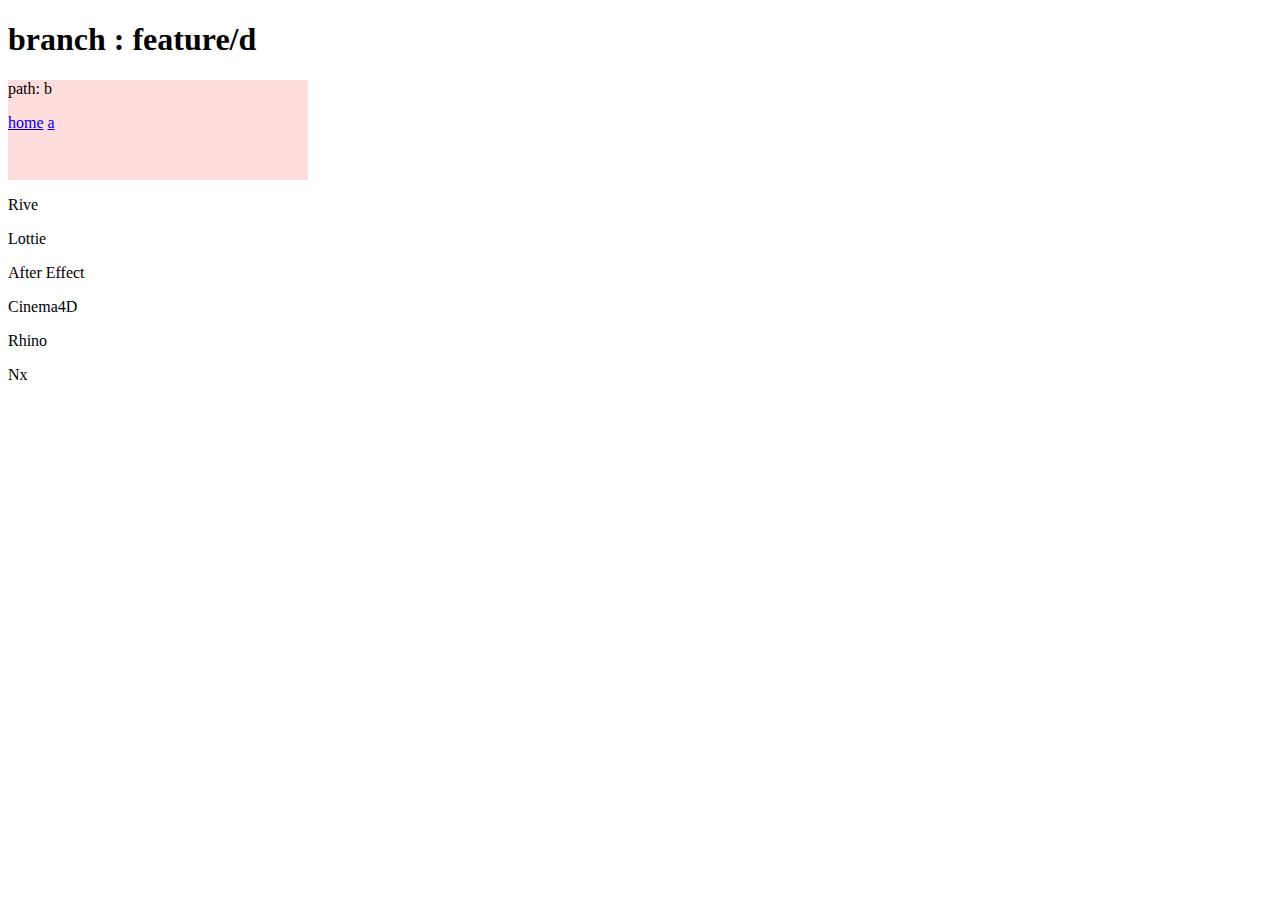
==== a/index.html @ 4a1468bd "Merge 464814708091bec03f081bfbe036abb8cf9c0961 into ccf8ad6b9dcd5d4117b426470a8d9bc84d60557d" ====
<!DOCTYPE html>
<html lang="ko">
  <head>
    <meta charset="UTF-8" />
    <meta
      name="viewport"
      content="width=device-width, initial-scale=1.0" />
    <link
      rel="stylesheet"
      href="style.css" />
    <title>Document</title>
  </head>
  <body>
    <h1>branch : feature/d</h1>
    <div class="box">
      <p>path: b</p>
      <a href="/">home</a>
      <a href="/a">a</a>
    </div>
    <p>Rive</p>
    <p>Lottie</p>
    <p>After Effect</p>
    <p>Cinema4D</p>
    <p>Rhino</p>
    <p>Nx</p>
  </body>
</html>
---- a/style.css ----
.box {
  width: 300px;
  height: 100px;
  background-color: #ff000022;
}
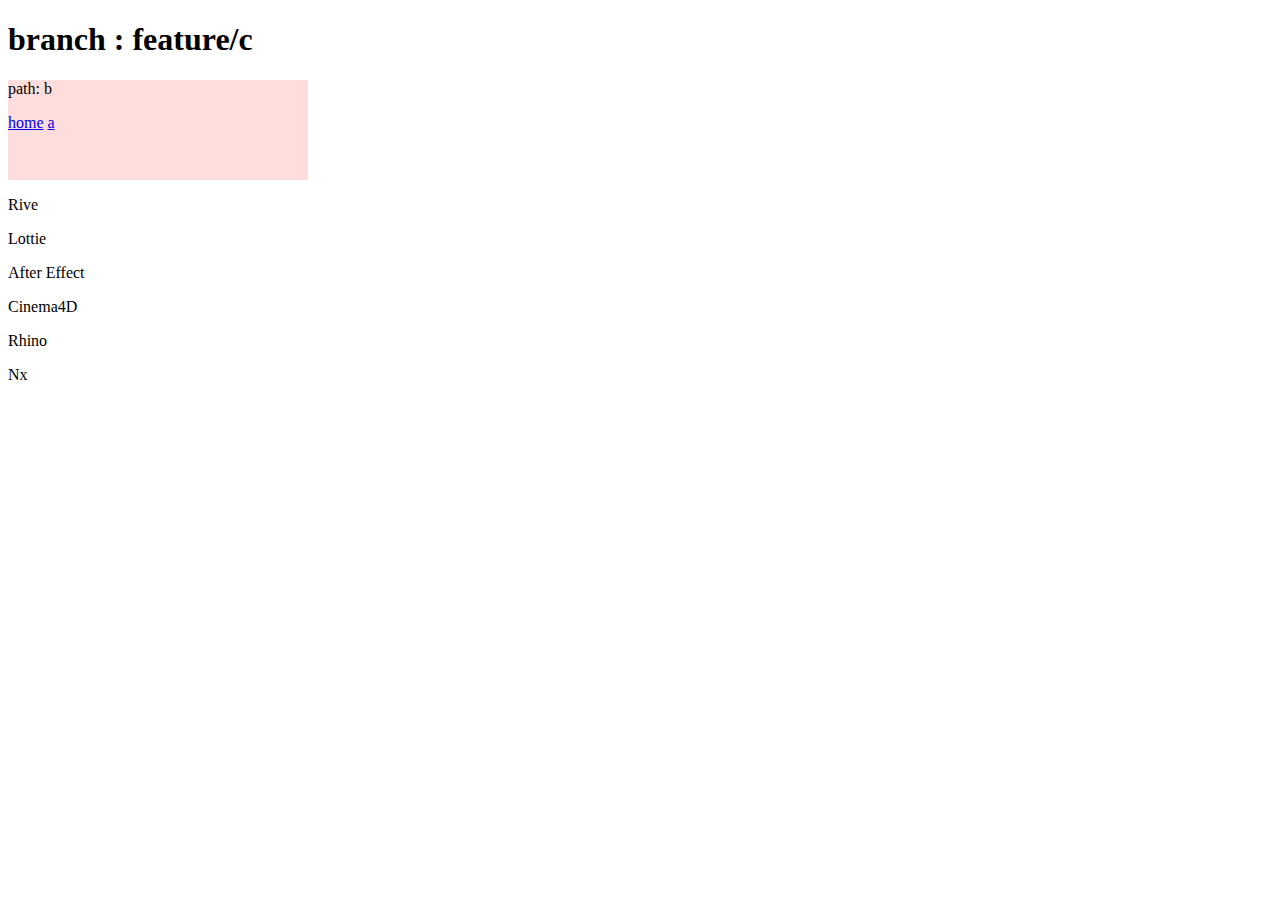
==== commit 6a993caf: "Merge 5675b91aeab72d6309673d02a5964cc45b9cec6b into 18c2aec4a6c30902c6a9a752f0ea89f2bc6c71c4" ====
--- a/a/index.html
+++ b/a/index.html
@@ -11,7 +11,7 @@
     <title>Document</title>
   </head>
   <body>
-    <h1>branch : feature/d</h1>
+    <h1>branch : feature/c</h1>
     <div class="box">
       <p>path: b</p>
       <a href="/">home</a>
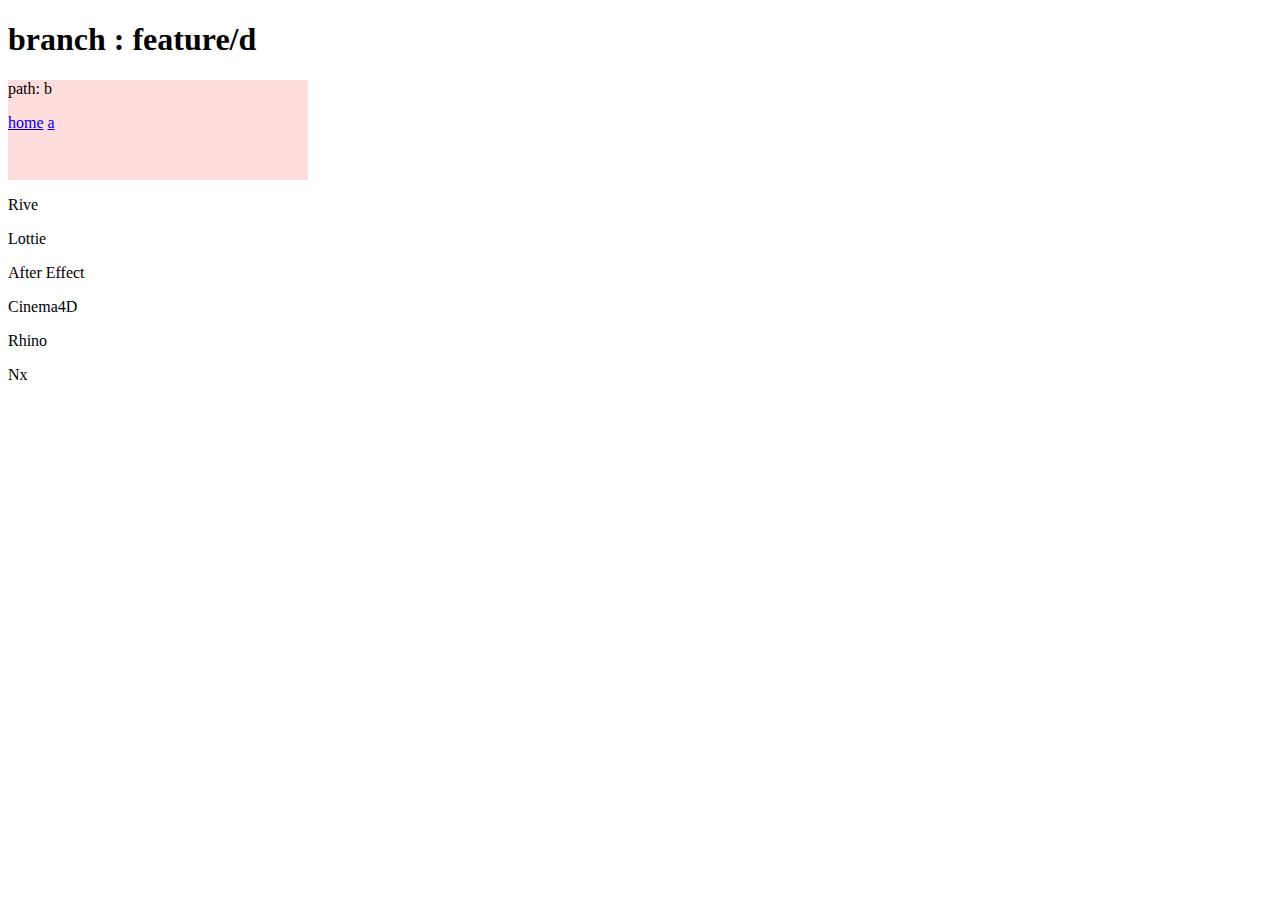
==== commit 40aa23a4: "Merge 464814708091bec03f081bfbe036abb8cf9c0961 into 18c2aec4a6c30902c6a9a752f0ea89f2bc6c71c4" ====
--- a/a/index.html
+++ b/a/index.html
@@ -11,7 +11,7 @@
     <title>Document</title>
   </head>
   <body>
-    <h1>branch : feature/c</h1>
+    <h1>branch : feature/d</h1>
     <div class="box">
       <p>path: b</p>
       <a href="/">home</a>
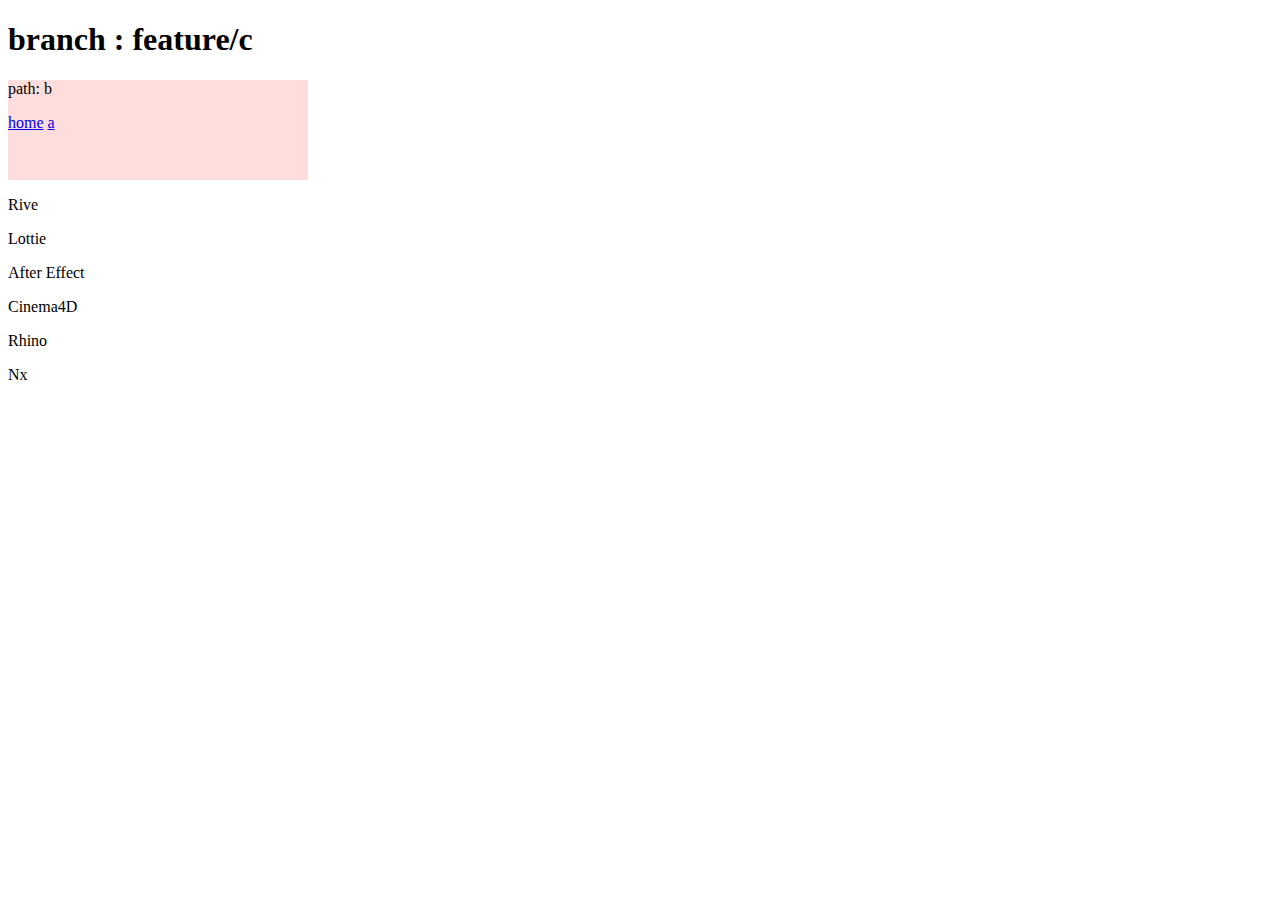
==== commit 2ebdf3ff: "Merge branch 'feature/c' of https://github.com/mineclover/git-test into main-7" ====
--- a/a/index.html
+++ b/a/index.html
@@ -11,7 +11,7 @@
     <title>Document</title>
   </head>
   <body>
-    <h1>branch : feature/d</h1>
+    <h1>branch : feature/c</h1>
     <div class="box">
       <p>path: b</p>
       <a href="/">home</a>
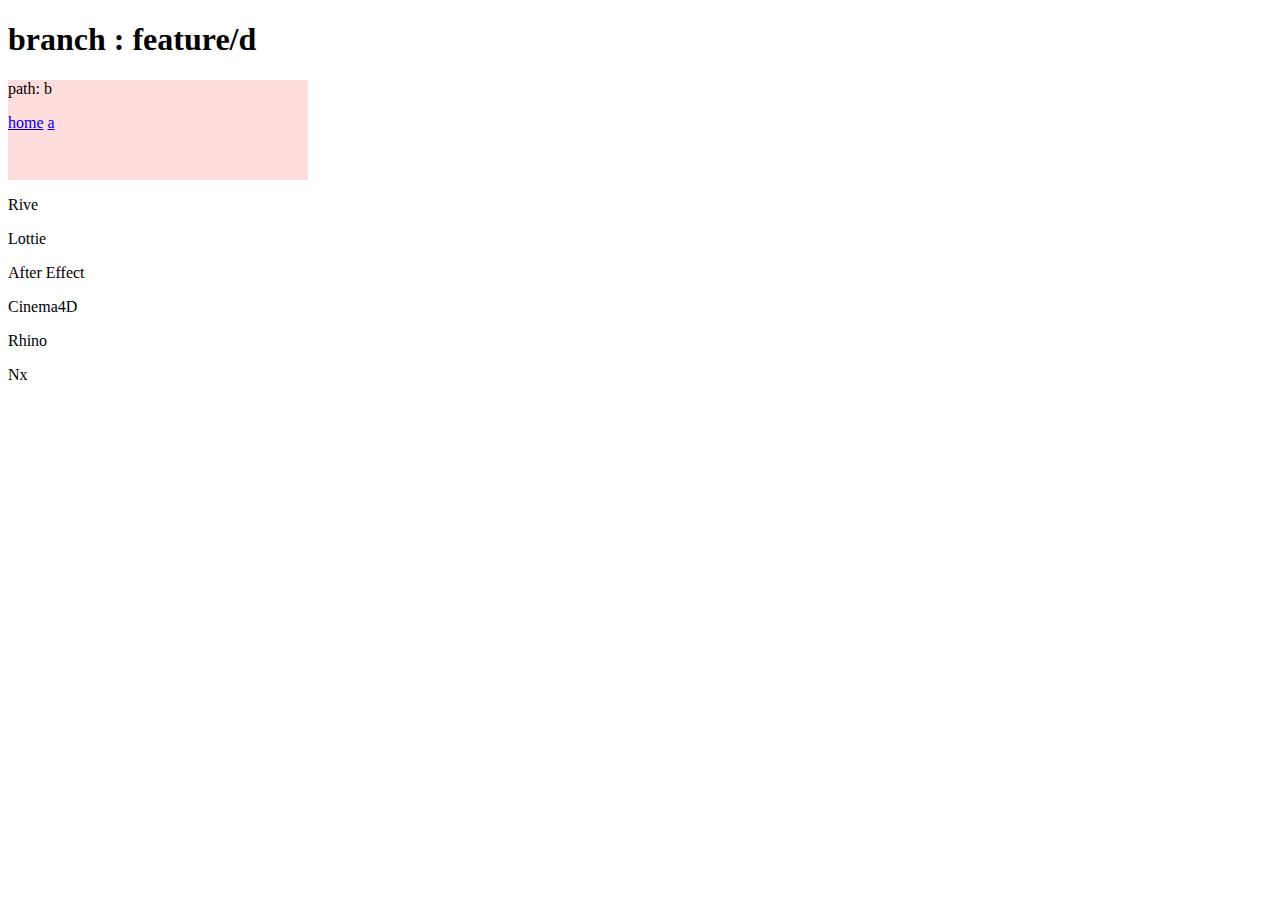
==== commit 188c5d2f: "Merge pull request #25 from mineclover/feature/6d-rebase" ====
--- a/a/index.html
+++ b/a/index.html
@@ -11,7 +11,7 @@
     <title>Document</title>
   </head>
   <body>
-    <h1>branch : feature/c</h1>
+    <h1>branch : feature/d</h1>
     <div class="box">
       <p>path: b</p>
       <a href="/">home</a>
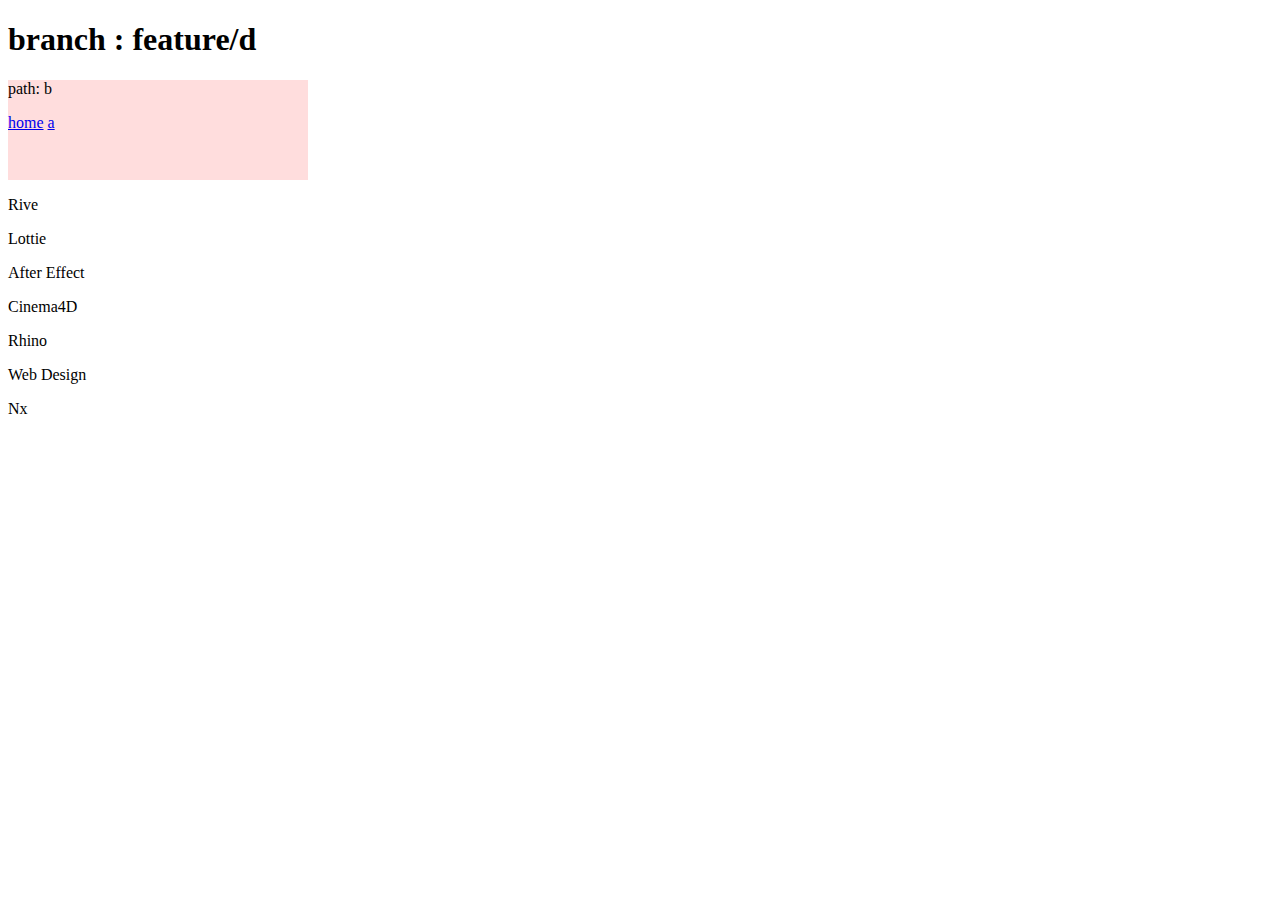
==== commit 308814aa: "10. test c" ====
--- a/a/index.html
+++ b/a/index.html
@@ -22,6 +22,7 @@
     <p>After Effect</p>
     <p>Cinema4D</p>
     <p>Rhino</p>
+    <p>Web Design</p>
     <p>Nx</p>
   </body>
 </html>
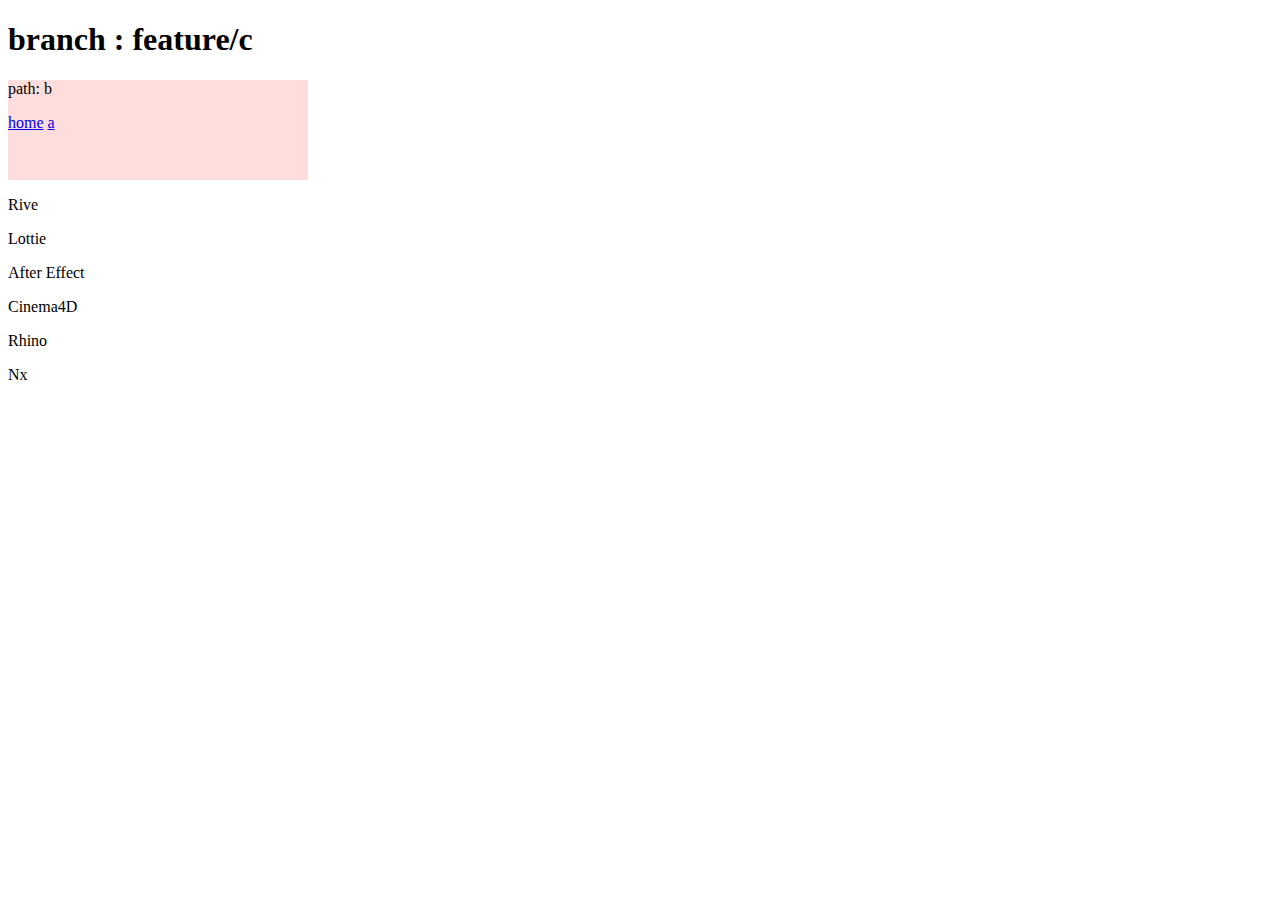
==== commit b69e0113: "Merge branch 'feature/6c' of https://github.com/mineclover/git-test into feature/6c-pull" ====
--- a/a/index.html
+++ b/a/index.html
@@ -11,7 +11,7 @@
     <title>Document</title>
   </head>
   <body>
-    <h1>branch : feature/d</h1>
+    <h1>branch : feature/c</h1>
     <div class="box">
       <p>path: b</p>
       <a href="/">home</a>
@@ -22,7 +22,6 @@
     <p>After Effect</p>
     <p>Cinema4D</p>
     <p>Rhino</p>
-    <p>Web Design</p>
     <p>Nx</p>
   </body>
 </html>
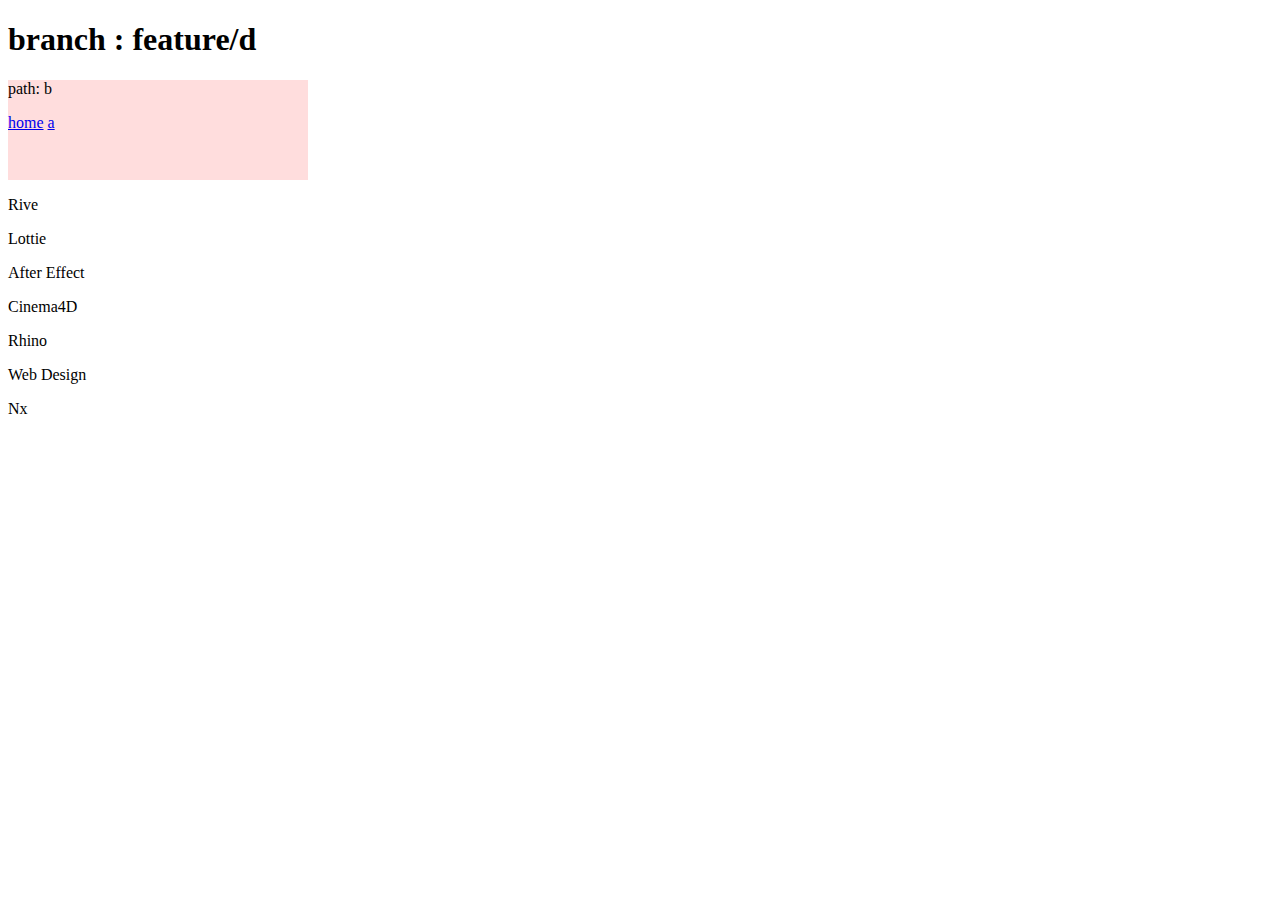
==== commit cbfda904: "Merge pull request #26 from mineclover/feature/6c-force" ====
--- a/a/index.html
+++ b/a/index.html
@@ -11,7 +11,7 @@
     <title>Document</title>
   </head>
   <body>
-    <h1>branch : feature/c</h1>
+    <h1>branch : feature/d</h1>
     <div class="box">
       <p>path: b</p>
       <a href="/">home</a>
@@ -22,6 +22,7 @@
     <p>After Effect</p>
     <p>Cinema4D</p>
     <p>Rhino</p>
+    <p>Web Design</p>
     <p>Nx</p>
   </body>
 </html>
